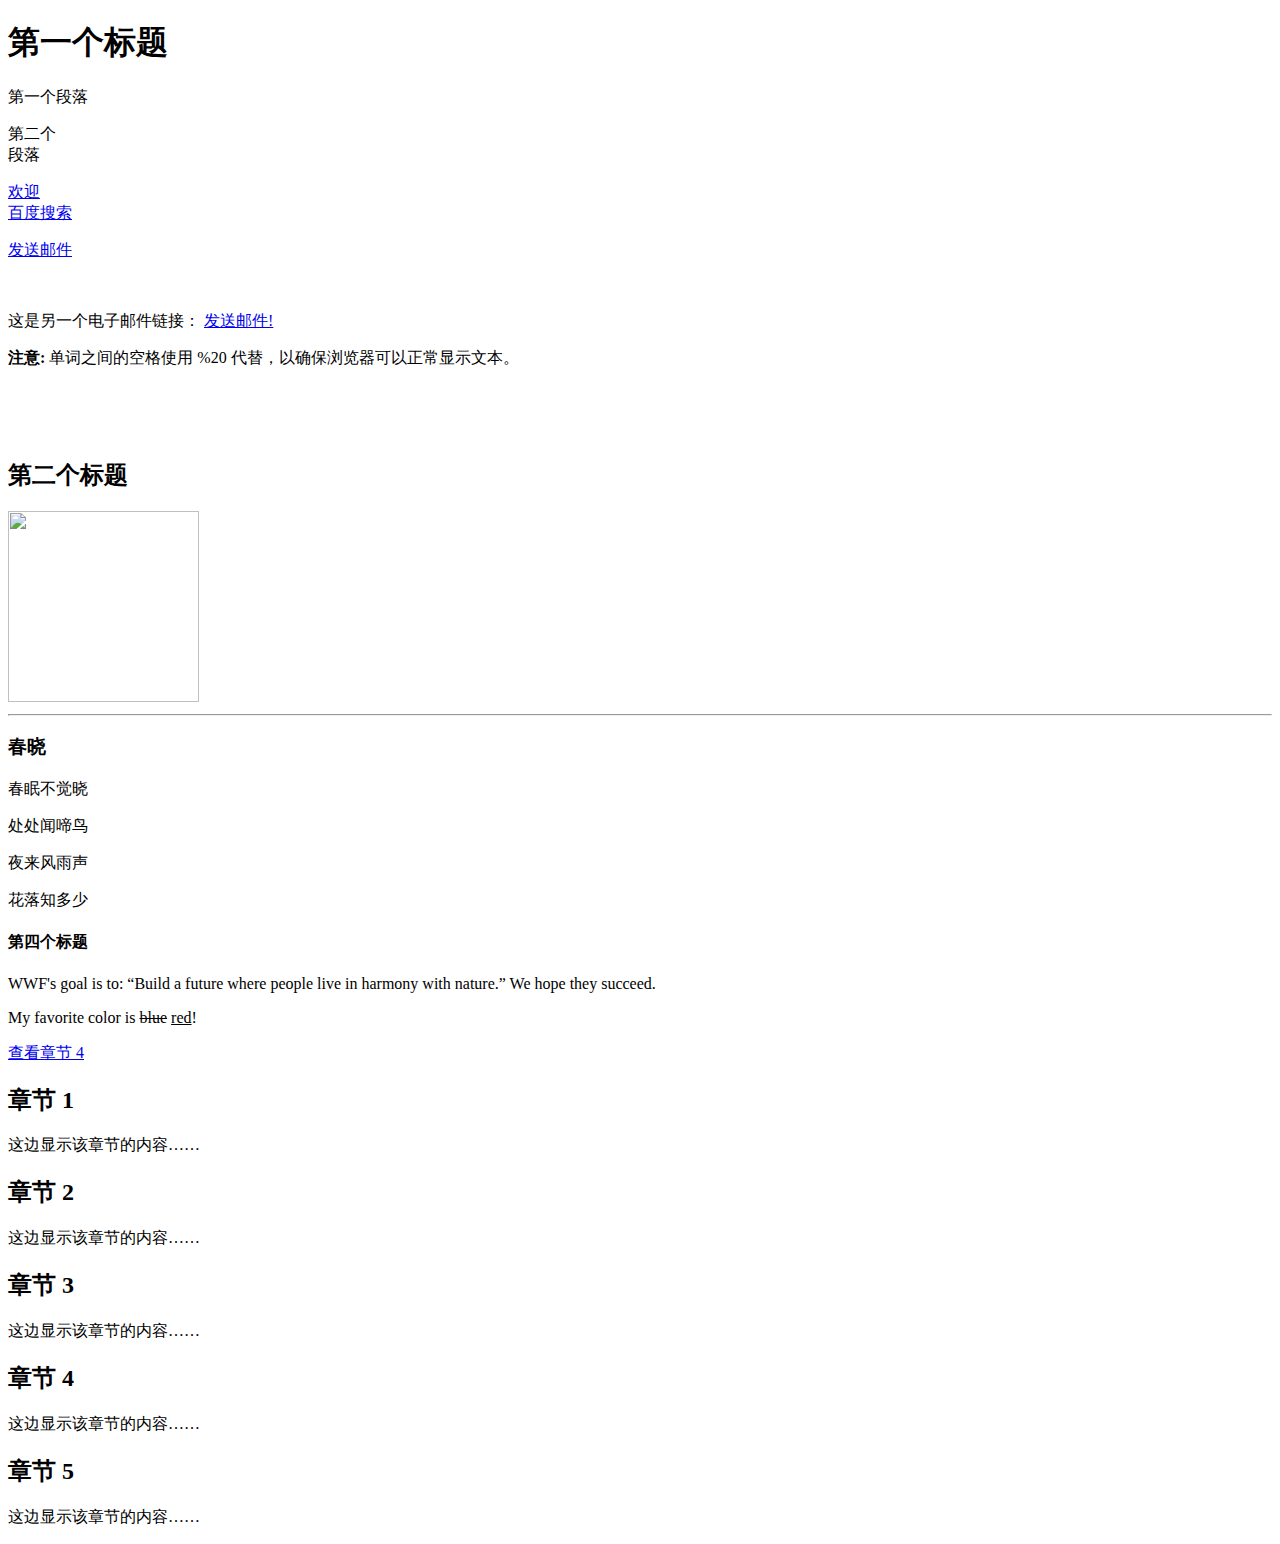
==== practice1.html @ 7faf8ac2 "practice" ====
<!DOCTYPE html>
<html>
<meta charset="UTF-8">
    <head>
        <title>第一次练习</title>
    </head>
    <body>
    <h1>第一个标题</h1>
    <p>第一个段落</p>
    <p>第二个<br />段落</p>
    <a href="index.html">欢迎</a>
    <br />
    <a href="https://www.baidu.com/" target="_blank" rel="noopener noreferrer">百度搜索</a>
    <br /><!--本例在安装邮件客户端程序后才能工作-->
    <p><a href="mailto:someone@example.com?Subject=Hello%20again" target="_top">
        发送邮件</a></p>
    <br />
    <p>
        这是另一个电子邮件链接：
        <a href="mailto:someone@example.com?cc=someoneelse@example.com&bcc=andsomeoneelse@example.com&subject=Summer%20Party&body=You%20are%20invited%20to%20a%20big%20summer%20party!" target="_top">发送邮件!</a>
        </p>
    
        <p>
        <b>注意:</b> 单词之间的空格使用 %20 代替，以确保浏览器可以正常显示文本。
        </p>
    <br />
    <br />
    <br /><!--注释：换行符-->
    <h2>第二个标题</h2>
    <img src="//static.nowcoder.com/acm/images-acm/img/home/nk-head.png" width="191" height="191"/>
    <hr />
    <h3>春晓</h3>
    <p>春眠不觉晓</p>
    <p>处处闻啼鸟</p>
    <p>夜来风雨声</p>
    <p>花落知多少</p>
    <h4>第四个标题</h4>
    <p>WWF's goal is to: 
        <q>Build a future where people live in harmony with nature.</q>
        We hope they succeed.</p>
        <p>My favorite color is <del>blue</del> <ins>red</ins>!</p>
        <p>
            <a href="#C4">查看章节 4</a>
            </p>
        
            <h2>章节 1</h2>
            <p>这边显示该章节的内容……</p>
        
            <h2>章节 2</h2>
            <p>这边显示该章节的内容……</p>
        
            <h2>章节 3</h2>
            <p>这边显示该章节的内容……</p>
        
            <h2><a id="C4">章节 4</a></h2>
            <p>这边显示该章节的内容……</p>
        
            <h2>章节 5</h2>
            <p>这边显示该章节的内容……</p>
        
        
    </body>
</html>
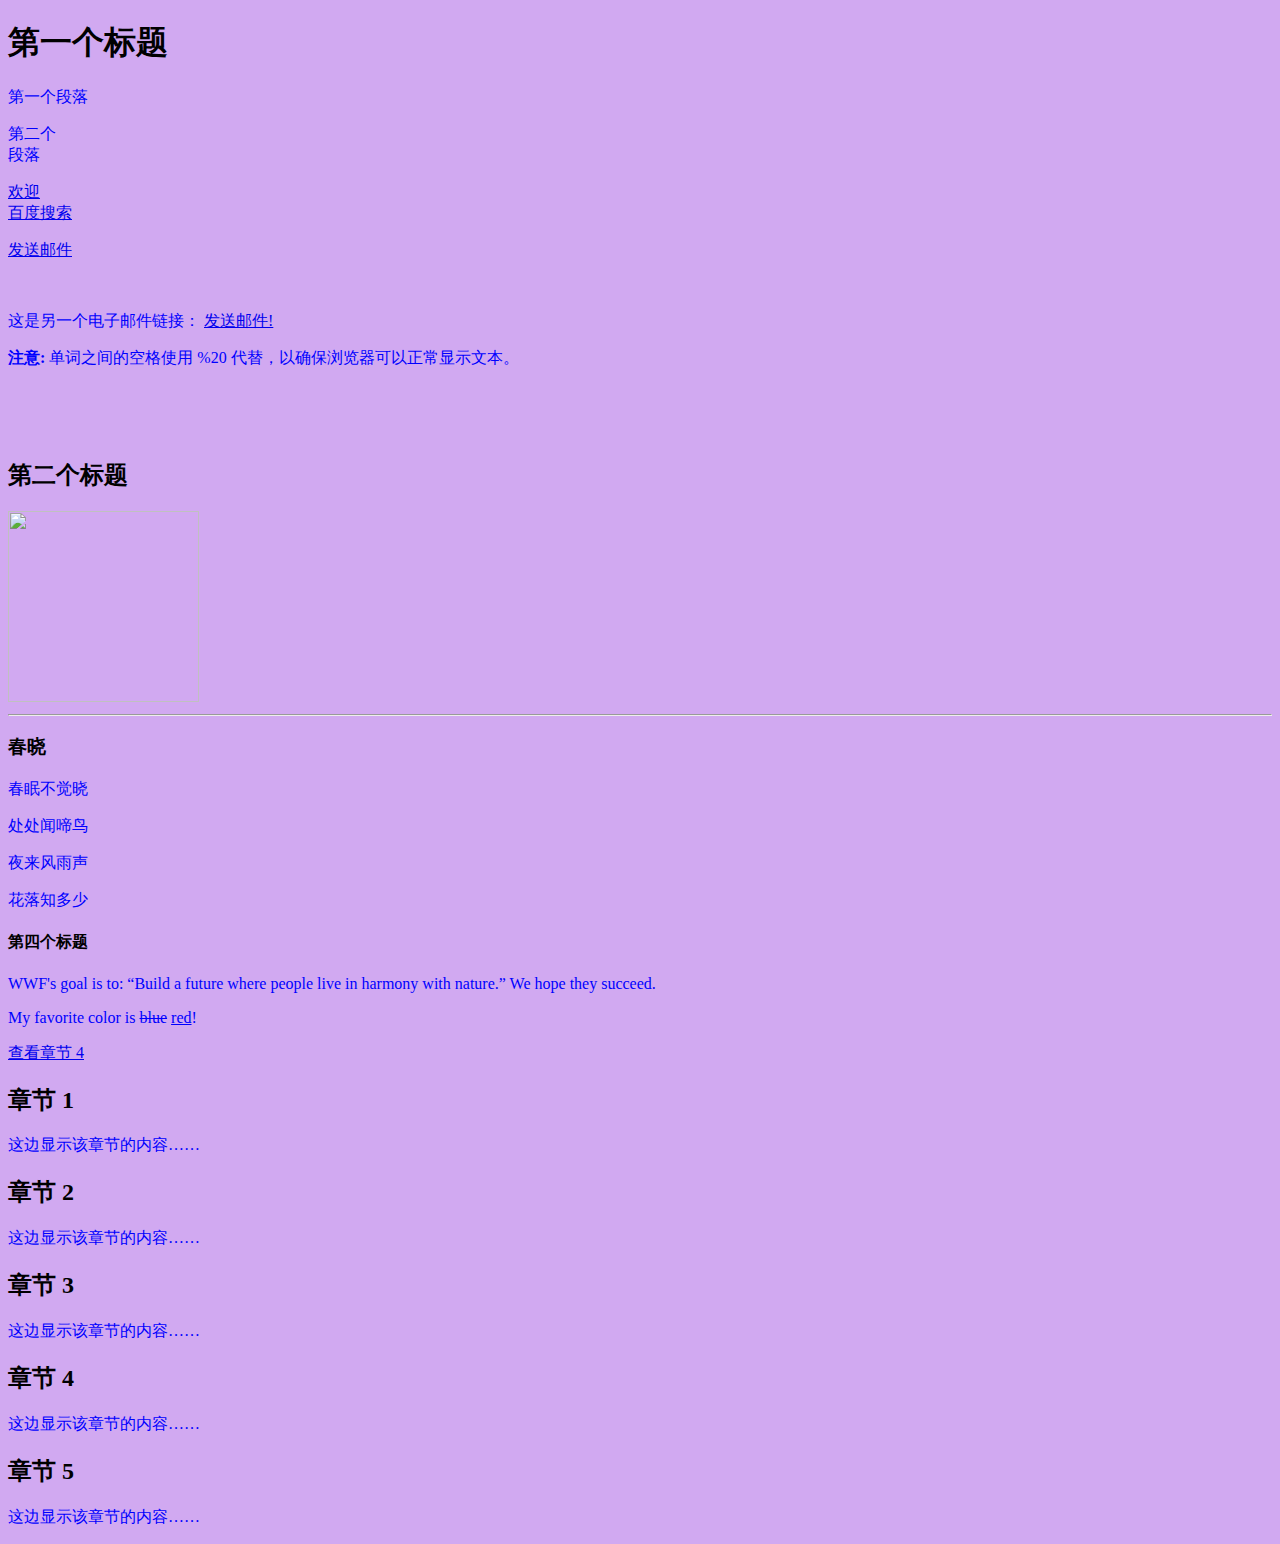
==== commit 08aa6b82: "12.20practice" ====
--- a/practice1.html
+++ b/practice1.html
@@ -1,33 +1,38 @@
 <!DOCTYPE html>
 <html>
 <meta charset="UTF-8">
-    <head>
-        <title>第一次练习</title>
-    </head>
-    <body>
+
+<head>
+    <title>第一次练习</title>
+    <link rel="stylesheet" type="text/css" href="mystyle.css">
+</head>
+
+<body>
     <h1>第一个标题</h1>
     <p>第一个段落</p>
     <p>第二个<br />段落</p>
     <a href="index.html">欢迎</a>
     <br />
     <a href="https://www.baidu.com/" target="_blank" rel="noopener noreferrer">百度搜索</a>
-    <br /><!--本例在安装邮件客户端程序后才能工作-->
+    <br />
+    <!--本例在安装邮件客户端程序后才能工作-->
     <p><a href="mailto:someone@example.com?Subject=Hello%20again" target="_top">
         发送邮件</a></p>
     <br />
     <p>
         这是另一个电子邮件链接：
         <a href="mailto:someone@example.com?cc=someoneelse@example.com&bcc=andsomeoneelse@example.com&subject=Summer%20Party&body=You%20are%20invited%20to%20a%20big%20summer%20party!" target="_top">发送邮件!</a>
-        </p>
-    
-        <p>
+    </p>
+
+    <p>
         <b>注意:</b> 单词之间的空格使用 %20 代替，以确保浏览器可以正常显示文本。
-        </p>
+    </p>
     <br />
     <br />
-    <br /><!--注释：换行符-->
+    <br />
+    <!--注释：换行符-->
     <h2>第二个标题</h2>
-    <img src="//static.nowcoder.com/acm/images-acm/img/home/nk-head.png" width="191" height="191"/>
+    <img src="//static.nowcoder.com/acm/images-acm/img/home/nk-head.png" width="191" height="191" />
     <hr />
     <h3>春晓</h3>
     <p>春眠不觉晓</p>
@@ -35,29 +40,30 @@
     <p>夜来风雨声</p>
     <p>花落知多少</p>
     <h4>第四个标题</h4>
-    <p>WWF's goal is to: 
-        <q>Build a future where people live in harmony with nature.</q>
-        We hope they succeed.</p>
-        <p>My favorite color is <del>blue</del> <ins>red</ins>!</p>
-        <p>
-            <a href="#C4">查看章节 4</a>
-            </p>
-        
-            <h2>章节 1</h2>
-            <p>这边显示该章节的内容……</p>
-        
-            <h2>章节 2</h2>
-            <p>这边显示该章节的内容……</p>
-        
-            <h2>章节 3</h2>
-            <p>这边显示该章节的内容……</p>
-        
-            <h2><a id="C4">章节 4</a></h2>
-            <p>这边显示该章节的内容……</p>
-        
-            <h2>章节 5</h2>
-            <p>这边显示该章节的内容……</p>
-        
-        
-    </body>
+    <p>
+        WWF's goal is to:
+        <q>Build a future where people live in harmony with nature.</q> We hope they succeed.</p>
+    <p>My favorite color is <del>blue</del> <ins>red</ins>!</p>
+    <p>
+        <a href="#C4">查看章节 4</a>
+    </p>
+
+    <h2>章节 1</h2>
+    <p>这边显示该章节的内容……</p>
+
+    <h2>章节 2</h2>
+    <p>这边显示该章节的内容……</p>
+
+    <h2>章节 3</h2>
+    <p>这边显示该章节的内容……</p>
+
+    <h2><a id="C4">章节 4</a></h2>
+    <p>这边显示该章节的内容……</p>
+
+    <h2>章节 5</h2>
+    <p>这边显示该章节的内容……</p>
+
+
+</body>
+
 </html>--- a/mystyle.css
+++ b/mystyle.css
@@ -0,0 +1,7 @@
+body {
+    background-color: rgb(209, 169, 241)
+}
+
+p {
+    color: blue
+}